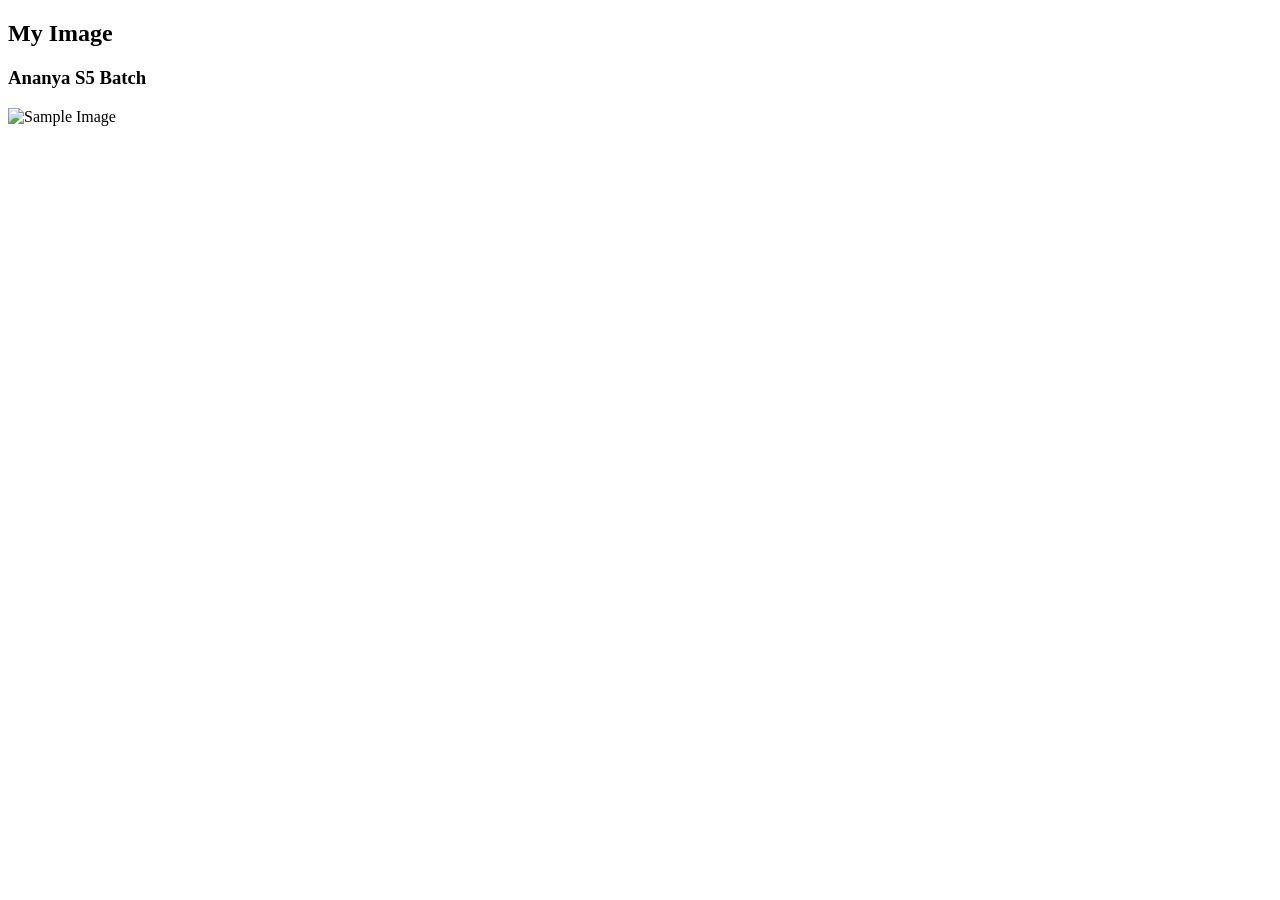
==== web/image.html @ 4e7c624d "Add files via upload" ====
<!DOCTYPE html>
<html lang="en">
<head>
    <meta charset="UTF-8">
    <title>Image Example My Exp 5 </title>
</head>
<body>

    <h2>My Image</h2>
    <h3> Ananya S5 Batch</h3>
    <img src="https://theflora.in/cdn/shop/articles/pexels-ameliacui-8305326_1.jpg?v=1738243855&width=2048" alt="Sample Image" width="300">

</body>
</html>
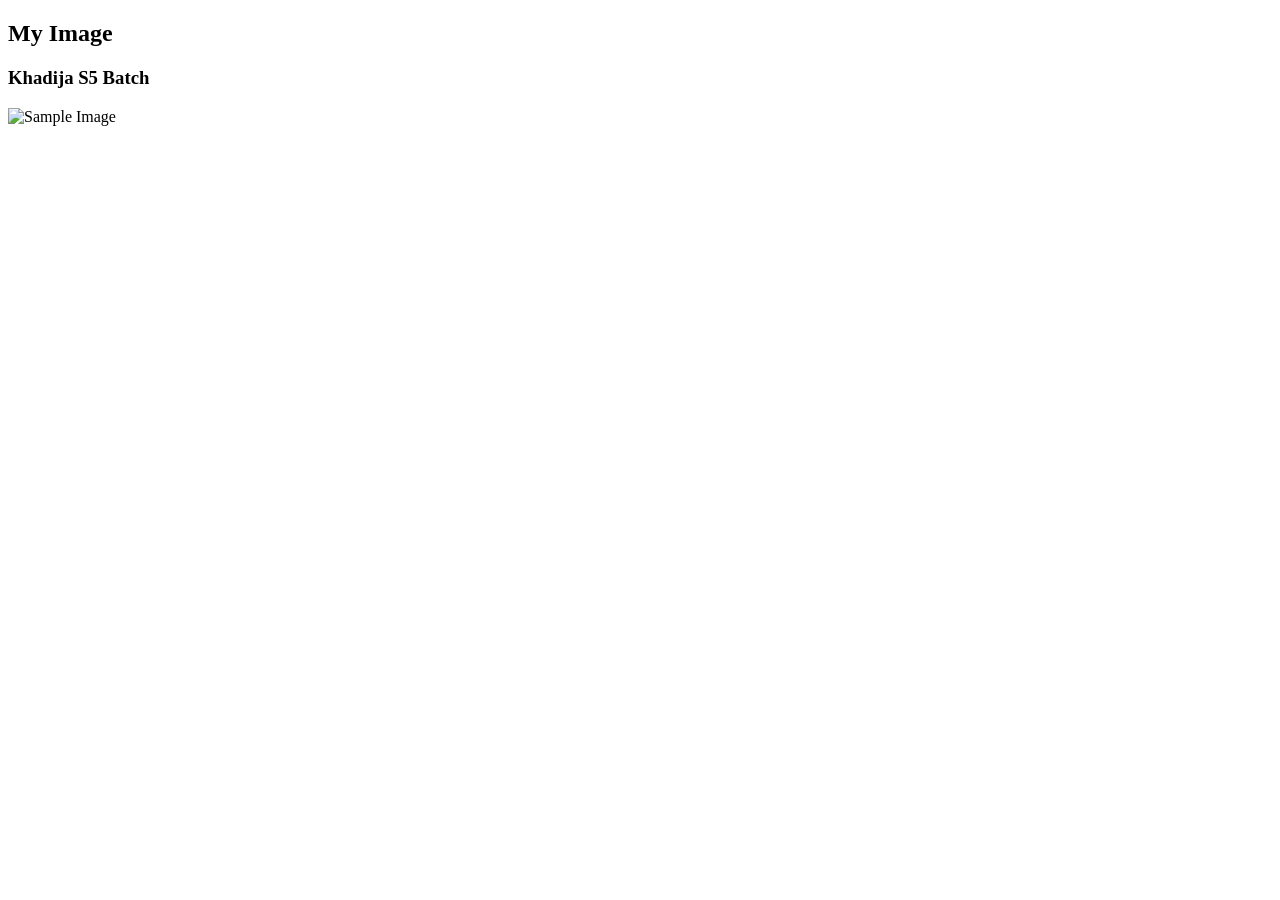
==== commit a4317e37: "Update image caption and batch name in HTML" ====
--- a/web/image.html
+++ b/web/image.html
@@ -7,8 +7,8 @@
 <body>
 
     <h2>My Image</h2>
-    <h3> Ananya S5 Batch</h3>
+    <h3> Khadija S5 Batch</h3>
     <img src="https://theflora.in/cdn/shop/articles/pexels-ameliacui-8305326_1.jpg?v=1738243855&width=2048" alt="Sample Image" width="300">
 
 </body>
-</html>+</html>
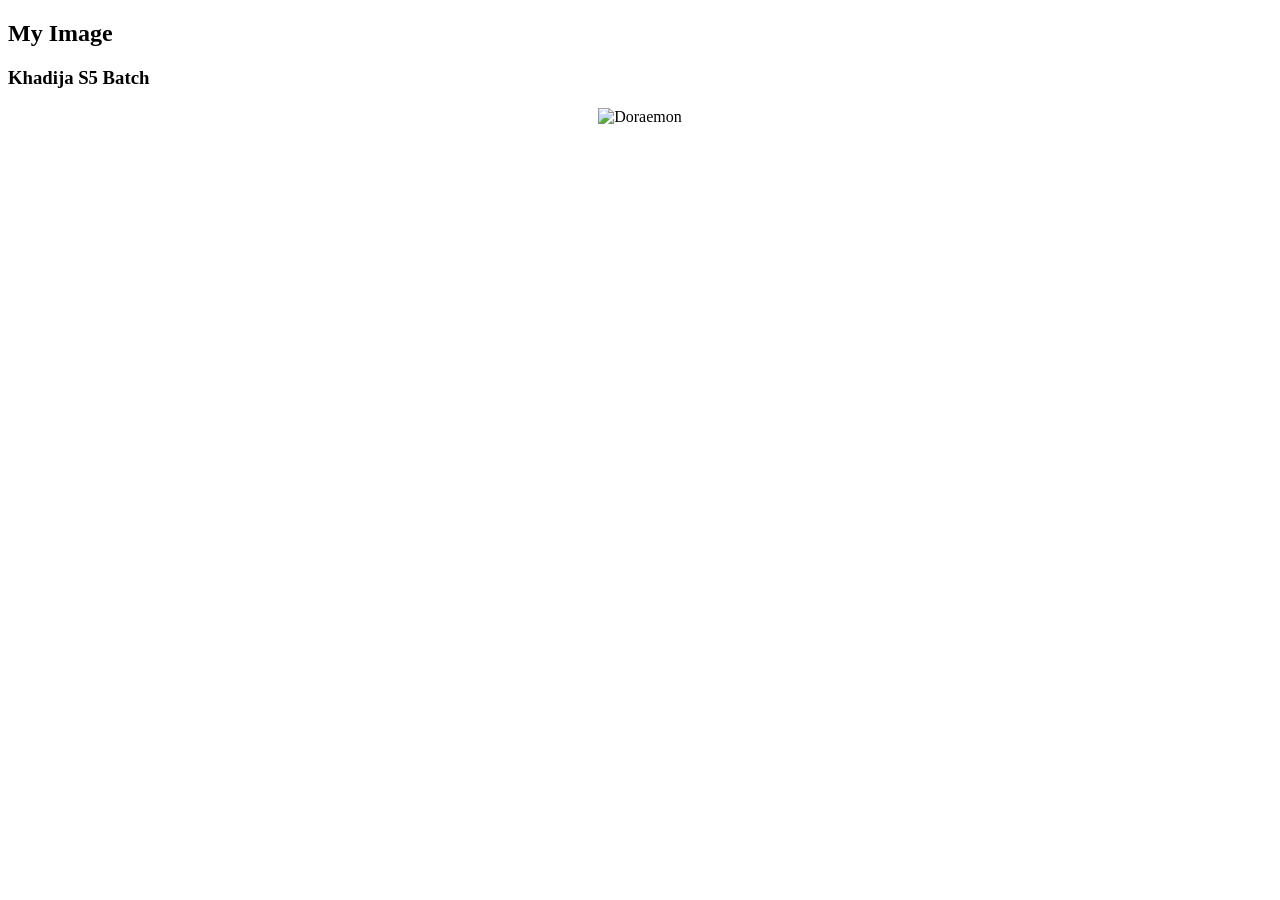
==== commit 72ca2290: "Change image source and center the image Updated the image source to a new URL and added a div for c" ====
--- a/web/image.html
+++ b/web/image.html
@@ -8,7 +8,11 @@
 
     <h2>My Image</h2>
     <h3> Khadija S5 Batch</h3>
-    <img src="https://theflora.in/cdn/shop/articles/pexels-ameliacui-8305326_1.jpg?v=1738243855&width=2048" alt="Sample Image" width="300">
+    <div style="text-align:center;">
+    <img src="https://upload.wikimedia.org/wikipedia/en/0/0f/Doraemon_character.png" 
+         alt="Doraemon" 
+         width="300">
+</div>
 
 </body>
 </html>
